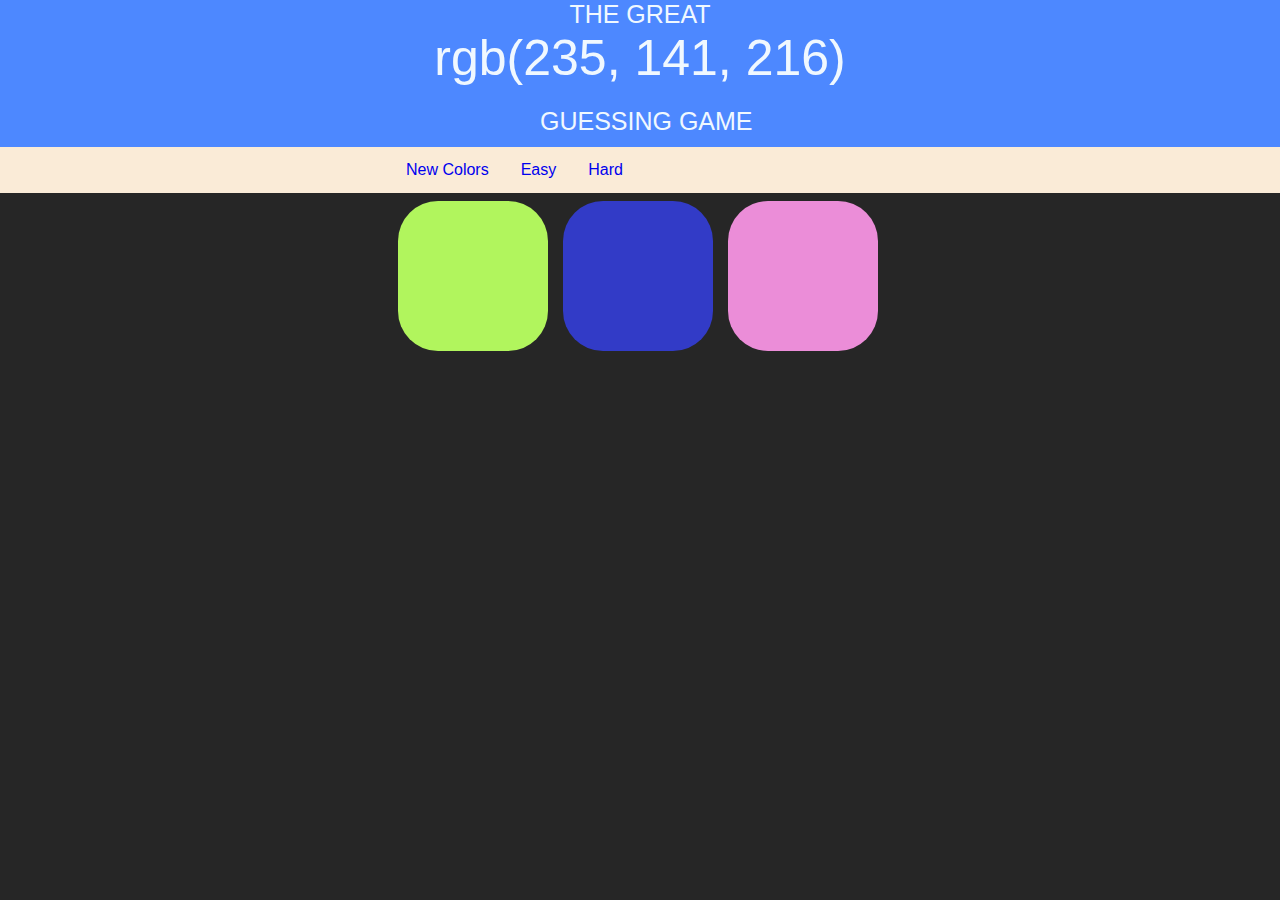
==== easy.html @ 148dd6c4 "intial commit" ====
<!DOCTYPE html>
<html>
<head>
<meta charset="UTF-8">
<title>The color guessing game</title>


<link rel="stylesheet" type="text/css" href="style.css">    
    

</head>
<body>
    
    
    <div id="header">
    
    <p>THE GREAT <br><span id="color"></span><br><span id="letsc">GUESSING GAME</span></p>
        
   
    </div>
    
    
     <div id="bar">
         <div class="table">
             <ul>
                <li ><a href="#" id="newgame">New Colors</a></li>
                <li ><a href="#">Easy</a></li>  
                <li ><a href="index.html" id="hard">Hard</a></li>   
             </ul>
         </div>
         
    </div>    
        
    
    <div id="container">
    
    <div class="square"></div>
    <div class="square"></div>    
    <div class="square"></div>
   
        
    </div> 
  
  
    
    
    <p id="show"></p>
    
    
    
    <script src="app.js"></script>

</body>
</html>
---- style.css ----
body {
    background-color: #262626;
    margin: 0px;
}
*{
    font-family: sans-serif;
}
p{
    font-size: 25px;
    margin: 0px;
    padding-bottom: 10px;
}
#header {    
    color: aliceblue;   
    width: 100%;
    background: #4d88ff;
    padding-bottom: 50px;
    text-align: center;  
}

#color {
   
    font-size: 50px;
    padding-top: 20px;
}


#letsc {
   
    position: absolute;
    margin-left: -100px;
    margin-top: 20px;
    
} 

#bar {
    background: antiquewhite;
    width: 100%;
    text-align: center;
}

#container {
    
    max-width: 500px;
    margin: 0 auto;
}

.square {
    width: 30%;
    background: aqua;
    padding-bottom: 30%;
    float: left;
    margin: 1.5%;
    border-radius: 40px;   
}

#bar ul {
    list-style-type: none;
    margin: 0;
    padding: 0;
    overflow: hidden;
    width: 500px;


}
#bar ul li {
    float: left;
    text-align: center;
    text-decoration: none;
}

#bar ul li a {
    display: block;
    text-align: center;
    padding: 14px 16px;
    text-decoration: none;
}

#bar ul li a:hover {
    background: #4d88ff;
}

.table {
    display: table;
    margin: 0 auto;
}
#show {
    position: absolute;
    margin-top: 400px;
    margin-left: 600px;
    width: 170px;
    height: 20px;
    text-align: center;
    color: antiquewhite;        
}
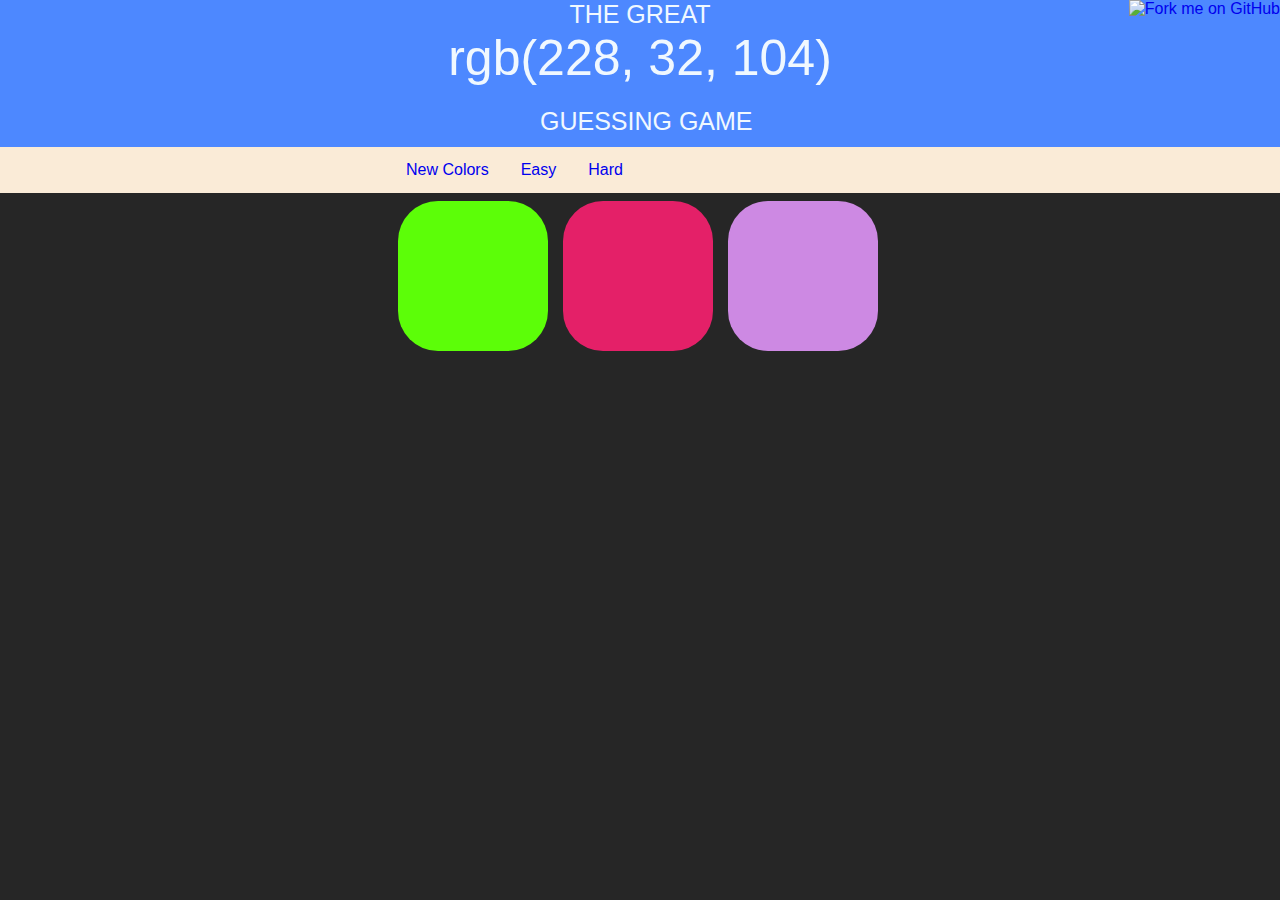
==== commit 75efc6dd: "Added git ribbon" ====
--- a/easy.html
+++ b/easy.html
@@ -46,6 +46,7 @@
     
     <p id="show"></p>
     
+    <a href="https://github.com/gurkiran/colorGame"><img style="position: absolute; top: 0; right: 0; border: 0;" src="https://camo.githubusercontent.com/365986a132ccd6a44c23a9169022c0b5c890c387/68747470733a2f2f73332e616d617a6f6e6177732e636f6d2f6769746875622f726962626f6e732f666f726b6d655f72696768745f7265645f6161303030302e706e67" alt="Fork me on GitHub" data-canonical-src="https://s3.amazonaws.com/github/ribbons/forkme_right_red_aa0000.png"></a>
     
     
     <script src="app.js"></script>
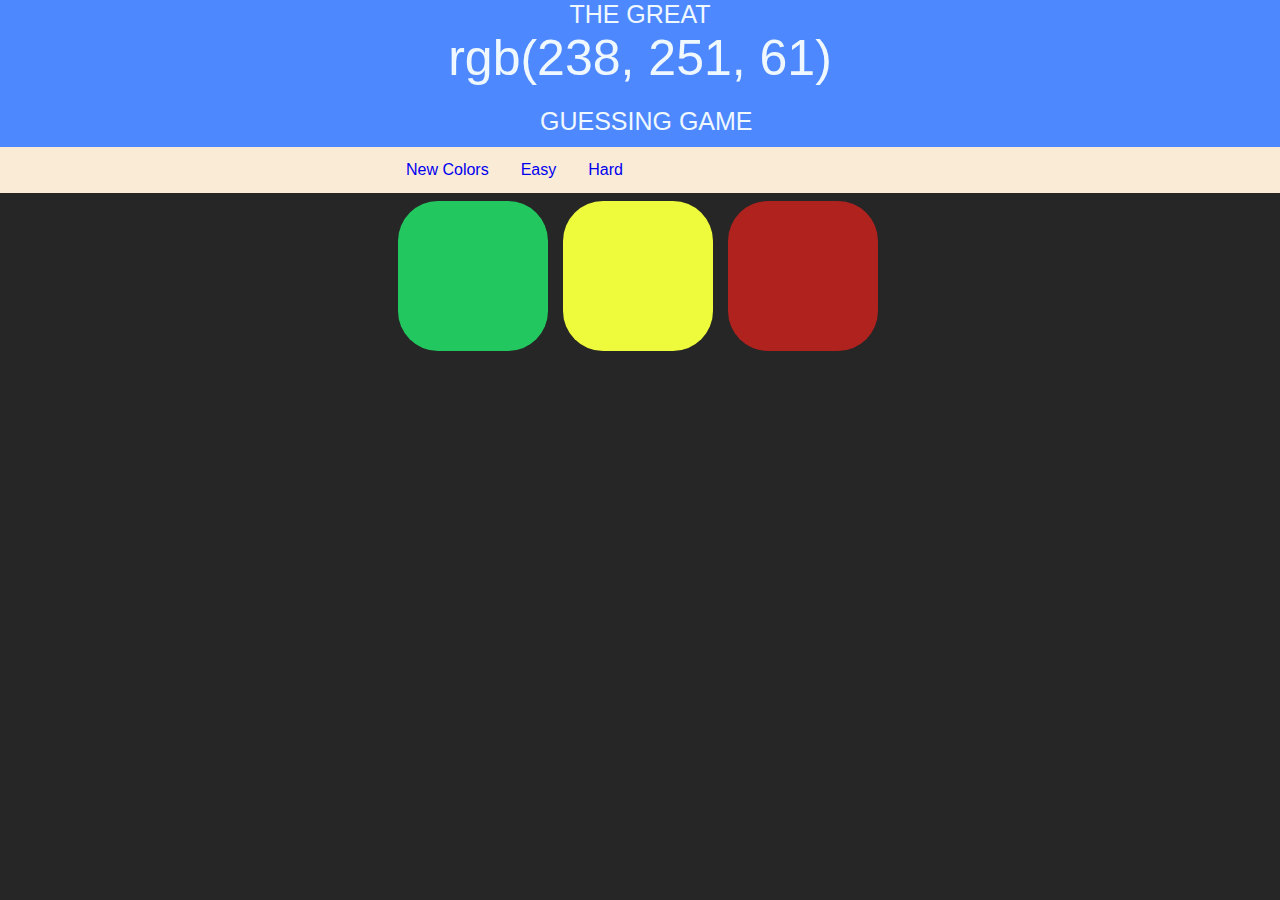
==== commit 1296179d: "Update easy.html" ====
--- a/easy.html
+++ b/easy.html
@@ -46,10 +46,10 @@
     
     <p id="show"></p>
     
-    <a href="https://github.com/gurkiran/colorGame"><img style="position: absolute; top: 0; right: 0; border: 0;" src="https://camo.githubusercontent.com/365986a132ccd6a44c23a9169022c0b5c890c387/68747470733a2f2f73332e616d617a6f6e6177732e636f6d2f6769746875622f726962626f6e732f666f726b6d655f72696768745f7265645f6161303030302e706e67" alt="Fork me on GitHub" data-canonical-src="https://s3.amazonaws.com/github/ribbons/forkme_right_red_aa0000.png"></a>
+    
     
     
     <script src="app.js"></script>
 
 </body>
-</html>+</html>
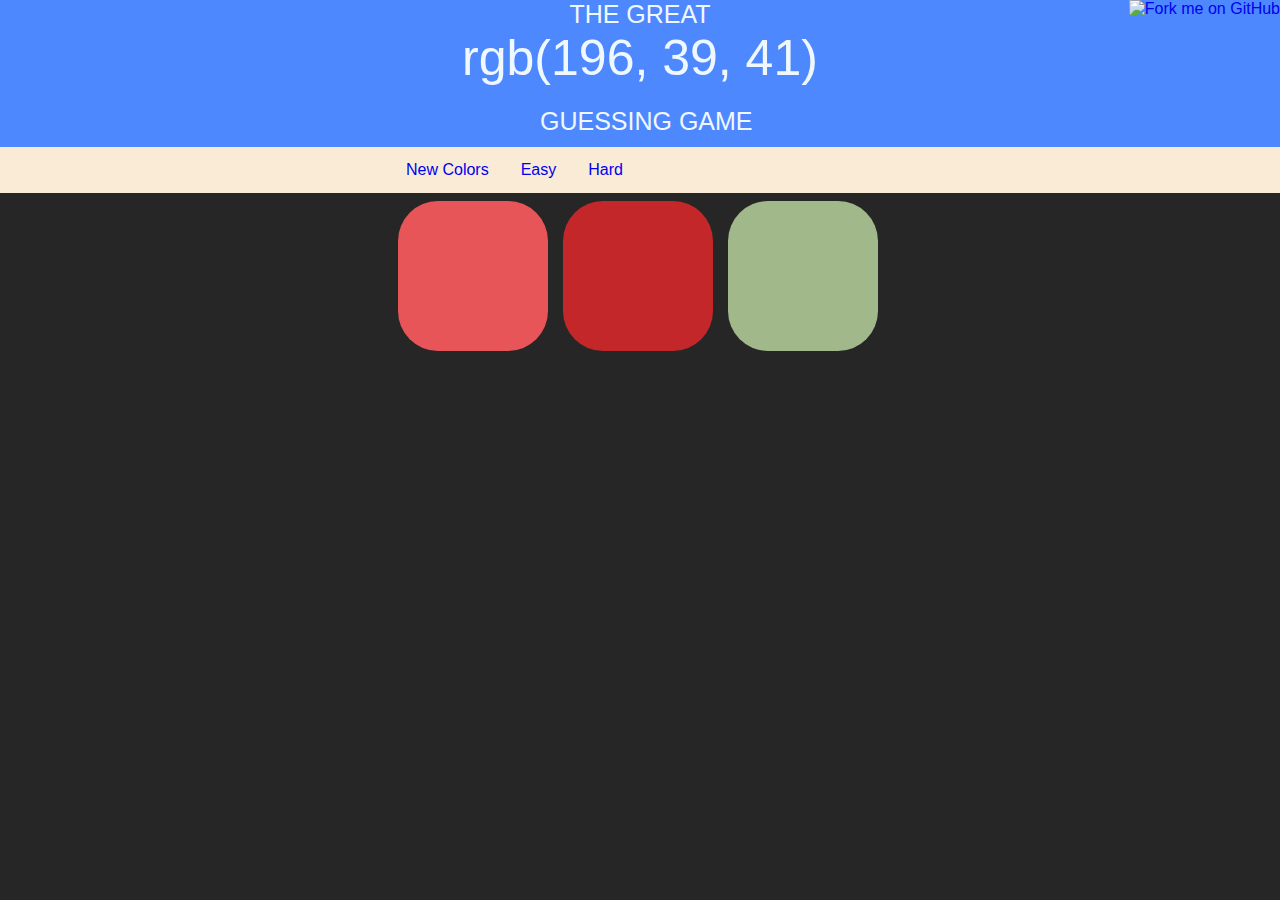
==== commit bd39fe3b: "added git ribbon" ====
--- a/easy.html
+++ b/easy.html
@@ -46,7 +46,7 @@
     
     <p id="show"></p>
     
-    
+     <a href="https://github.com/gurkiran"><img style="position: absolute; top: 0; right: 0; border: 0;" src="https://camo.githubusercontent.com/e7bbb0521b397edbd5fe43e7f760759336b5e05f/68747470733a2f2f73332e616d617a6f6e6177732e636f6d2f6769746875622f726962626f6e732f666f726b6d655f72696768745f677265656e5f3030373230302e706e67" alt="Fork me on GitHub" data-canonical-src="https://s3.amazonaws.com/github/ribbons/forkme_right_green_007200.png"></a>
     
     
     <script src="app.js"></script>
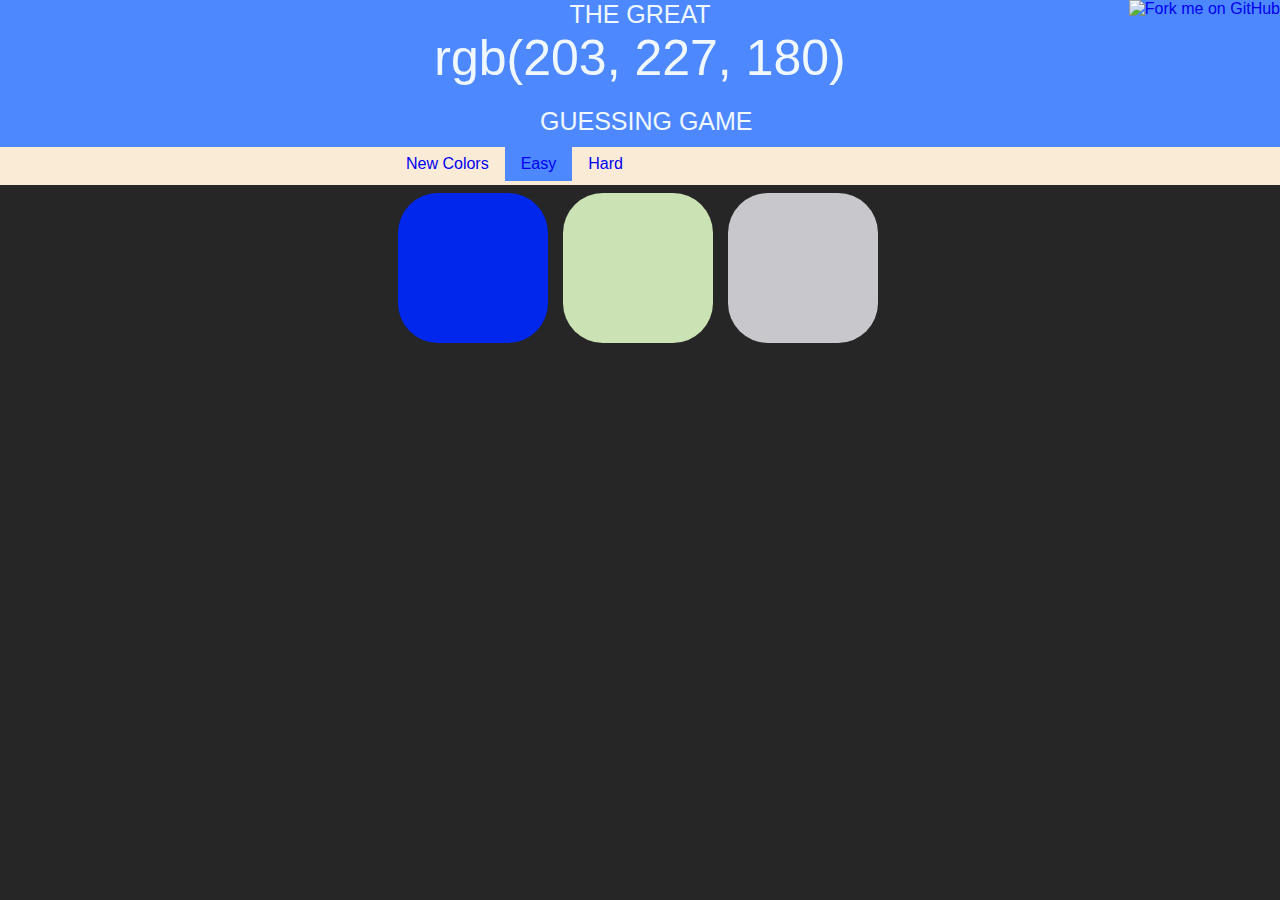
==== commit 3ddc17ef: "style change" ====
--- a/easy.html
+++ b/easy.html
@@ -5,50 +5,50 @@
 <title>The color guessing game</title>
 
 
-<link rel="stylesheet" type="text/css" href="style.css">    
-    
+<link rel="stylesheet" type="text/css" href="style.css">
+
 
 </head>
 <body>
-    
-    
+
+
     <div id="header">
-    
+
     <p>THE GREAT <br><span id="color"></span><br><span id="letsc">GUESSING GAME</span></p>
-        
-   
+
+
     </div>
-    
-    
+
+
      <div id="bar">
          <div class="table">
              <ul>
                 <li ><a href="#" id="newgame">New Colors</a></li>
-                <li ><a href="#">Easy</a></li>  
-                <li ><a href="index.html" id="hard">Hard</a></li>   
+                <li ><a href="#" id='easy'>Easy</a></li>
+                <li ><a href="index.html">Hard</a></li>
              </ul>
          </div>
-         
-    </div>    
-        
-    
+
+    </div>
+
+
     <div id="container">
-    
+
     <div class="square"></div>
-    <div class="square"></div>    
     <div class="square"></div>
-   
-        
-    </div> 
-  
-  
-    
-    
+    <div class="square"></div>
+
+
+    </div>
+
+
+
+
     <p id="show"></p>
-    
+
      <a href="https://github.com/gurkiran"><img style="position: absolute; top: 0; right: 0; border: 0;" src="https://camo.githubusercontent.com/e7bbb0521b397edbd5fe43e7f760759336b5e05f/68747470733a2f2f73332e616d617a6f6e6177732e636f6d2f6769746875622f726962626f6e732f666f726b6d655f72696768745f677265656e5f3030373230302e706e67" alt="Fork me on GitHub" data-canonical-src="https://s3.amazonaws.com/github/ribbons/forkme_right_green_007200.png"></a>
-    
-    
+
+
     <script src="app.js"></script>
 
 </body>
--- a/style.css
+++ b/style.css
@@ -5,42 +5,60 @@
 *{
     font-family: sans-serif;
 }
+
 p{
     font-size: 25px;
     margin: 0px;
     padding-bottom: 10px;
 }
-#header {    
-    color: aliceblue;   
+
+.tooltip {
+  position: absolute;
+  color: black;
+  background: white;
+  height: auto;
+  width: 40vw;
+  text-align: center;
+  display: none;
+}
+.tooltip p{
+  font-family: cursive;
+}
+.help:hover + div{
+  display: block;
+}
+#header {
+    color: aliceblue;
     width: 100%;
     background: #4d88ff;
     padding-bottom: 50px;
-    text-align: center;  
+    text-align: center;
 }
 
 #color {
-   
+
     font-size: 50px;
     padding-top: 20px;
 }
 
 
 #letsc {
-   
+
     position: absolute;
     margin-left: -100px;
     margin-top: 20px;
-    
-} 
+
+}
 
 #bar {
     background: antiquewhite;
     width: 100%;
     text-align: center;
+
 }
 
 #container {
-    
+
     max-width: 500px;
     margin: 0 auto;
 }
@@ -51,8 +69,10 @@
     padding-bottom: 30%;
     float: left;
     margin: 1.5%;
-    border-radius: 40px;   
+    border-radius: 40px;
 }
+
+
 
 #bar ul {
     list-style-type: none;
@@ -60,6 +80,9 @@
     padding: 0;
     overflow: hidden;
     width: 500px;
+    text-align: center;
+    display: inline-block;
+
 
 
 }
@@ -72,7 +95,7 @@
 #bar ul li a {
     display: block;
     text-align: center;
-    padding: 14px 16px;
+    padding: 8px 16px;
     text-decoration: none;
 }
 
@@ -80,10 +103,8 @@
     background: #4d88ff;
 }
 
-.table {
-    display: table;
-    margin: 0 auto;
-}
+
+
 #show {
     position: absolute;
     margin-top: 400px;
@@ -91,6 +112,13 @@
     width: 170px;
     height: 20px;
     text-align: center;
-    color: antiquewhite;        
+    color: antiquewhite;
 }
 
+#hard {
+  background :#4d88ff;
+}
+
+#easy {
+  background: #4d88ff;
+}
